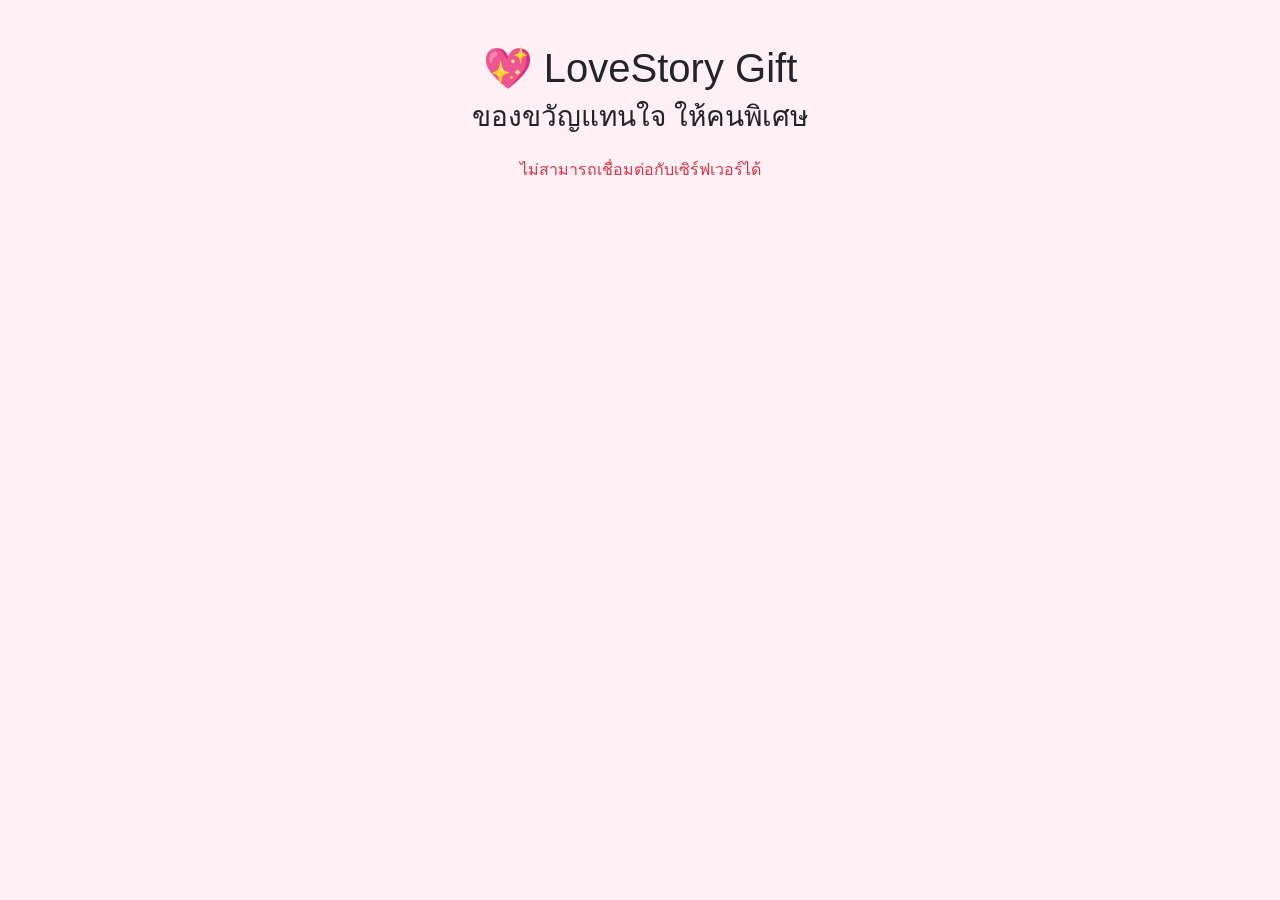
==== index.html @ ccc5da8a "Add files via upload" ====
<!DOCTYPE html>
<html lang="th">
<head>
    <meta charset="UTF-8">
    <meta name="viewport" content="width=device-width, initial-scale=1.0">
    <title>LoveStory Gift - ของขวัญแทนใจ</title>
    <link href="https://cdn.jsdelivr.net/npm/bootstrap@5.3.0/dist/css/bootstrap.min.css" rel="stylesheet">
    <style>
        body {
            font-family: 'Sarabun', sans-serif;
            background-color: #fff0f5;
        }
        .card {
            border-radius: 20px;
            box-shadow: 0 4px 8px rgba(0,0,0,0.1);
            transition: transform 0.2s;
        }
        .card:hover {
            transform: scale(1.02);
        }
        .btn-primary {
            background-color: #ff69b4;
            border-color: #ff69b4;
            border-radius: 25px;
        }
        .btn-primary:hover {
            background-color: #ff1493;
            border-color: #ff1493;
        }
        .container {
            max-width: 1200px;
            margin: auto;
            padding: 20px;
        }
    </style>
</head>
<body>
    <div class="container mt-4">
        <h1 class="text-center">💖 LoveStory Gift</h1>
        <h3 class="text-center mb-4">ของขวัญแทนใจ ให้คนพิเศษ</h3>
        
        <!-- แสดงรายการสินค้า -->
        <div class="row" id="product-list"></div>
    </div>

    <script>
        // เก็บ URL ของ Google Apps Script (เปลี่ยนเป็นของตัวเอง)
        const API_URL = 'https://script.google.com/macros/s/AKfycbz0GblmjUn-fV-zqequKIoh4zBdfIC65xNITD3hKLmS6ts3HbIgYt_WxCLbwWqNltZQ/exec'; // <<< เปลี่ยนตรงนี้

        const productList = document.getElementById('product-list');

        // โหลดข้อมูลสินค้า
        async function loadProducts() {
            try {
                const response = await fetch(`${API_URL}?path=getProducts`);
                const result = await response.json();
                
                if (!result.success) {
                    productList.innerHTML = '<div class="col-12 text-center text-danger">เกิดข้อผิดพลาด: ' + result.error + '</div>';
                    return;
                }

                const products = result.data;
                if (products.length === 0) {
                    productList.innerHTML = '<div class="col-12 text-center">ยังไม่มีสินค้า</div>';
                    return;
                }

                productList.innerHTML = '';
                products.forEach(product => {
                    productList.innerHTML += `
                        <div class="col-md-4 mb-4">
                            <div class="card h-100">
                                <img src="${product.image || 'https://via.placeholder.com/300'}" class="card-img-top" alt="${product.name}">
                                <div class="card-body">
                                    <h5 class="card-title">${product.name}</h5>
                                    <p class="card-text text-primary fw-bold">${product.price} บาท</p>
                                    <a href="product.html?id=${product.id}" class="btn btn-primary">เลือกของขวัญ</a>
                                </div>
                            </div>
                        </div>
                    `;
                });
            } catch (error) {
                console.error(error);
                productList.innerHTML = '<div class="col-12 text-center text-danger">ไม่สามารถเชื่อมต่อกับเซิร์ฟเวอร์ได้</div>';
            }
        }

        // เรียกใช้ฟังก์ชันเมื่อโหลดหน้า
        loadProducts();
    </script>
</body>
</html>
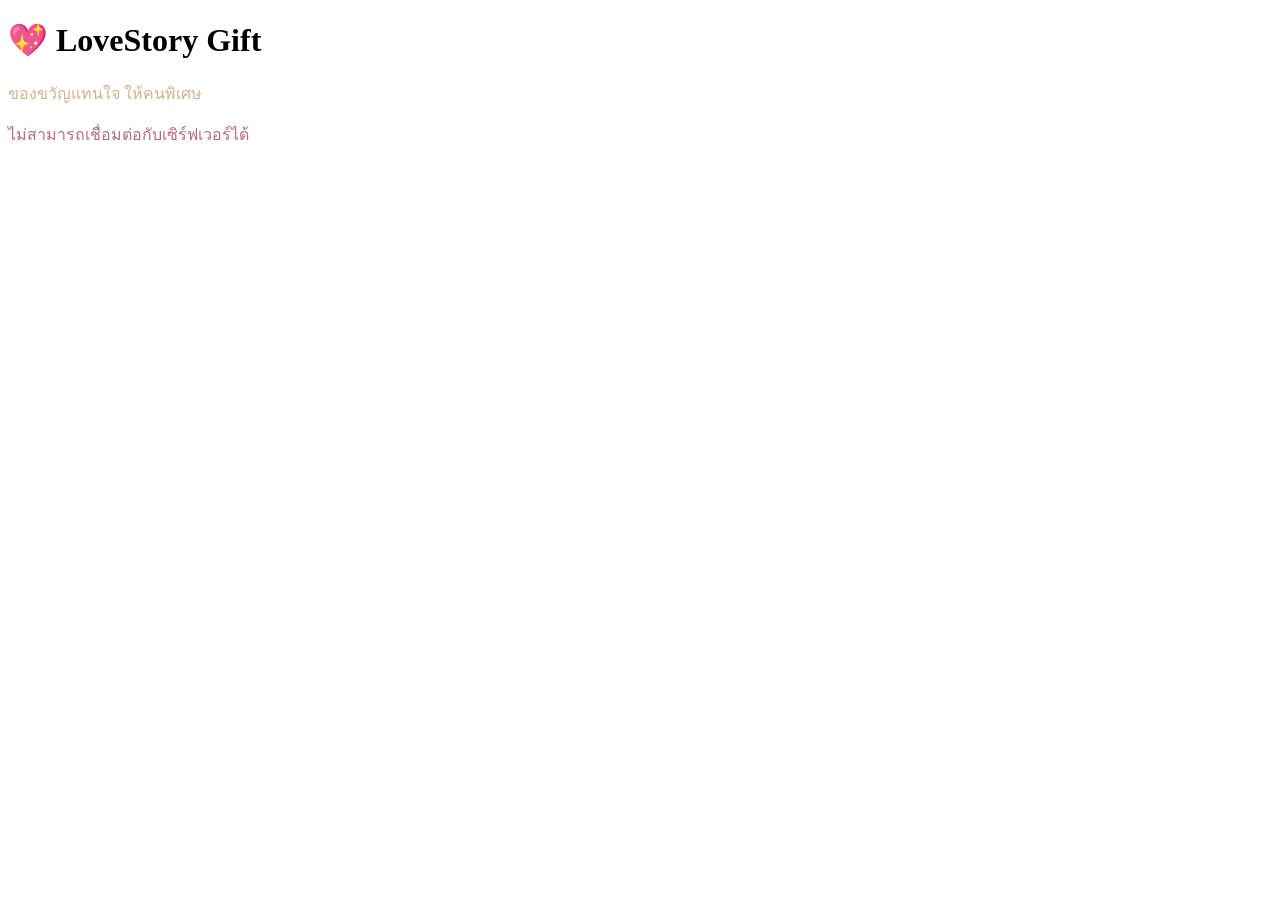
==== commit ed4dcfab: "Refactor index.html structure and styles" ====
--- a/index.html
+++ b/index.html
@@ -4,91 +4,58 @@
     <meta charset="UTF-8">
     <meta name="viewport" content="width=device-width, initial-scale=1.0">
     <title>LoveStory Gift - ของขวัญแทนใจ</title>
-    <link href="https://cdn.jsdelivr.net/npm/bootstrap@5.3.0/dist/css/bootstrap.min.css" rel="stylesheet">
-    <style>
-        body {
-            font-family: 'Sarabun', sans-serif;
-            background-color: #fff0f5;
-        }
-        .card {
-            border-radius: 20px;
-            box-shadow: 0 4px 8px rgba(0,0,0,0.1);
-            transition: transform 0.2s;
-        }
-        .card:hover {
-            transform: scale(1.02);
-        }
-        .btn-primary {
-            background-color: #ff69b4;
-            border-color: #ff69b4;
-            border-radius: 25px;
-        }
-        .btn-primary:hover {
-            background-color: #ff1493;
-            border-color: #ff1493;
-        }
-        .container {
-            max-width: 1200px;
-            margin: auto;
-            padding: 20px;
-        }
-    </style>
+    <link rel="stylesheet" href="css/style.css">
 </head>
 <body>
-    <div class="container mt-4">
-        <h1 class="text-center">💖 LoveStory Gift</h1>
-        <h3 class="text-center mb-4">ของขวัญแทนใจ ให้คนพิเศษ</h3>
-        
-        <!-- แสดงรายการสินค้า -->
+    <div class="container">
+        <h1>💖 LoveStory Gift</h1>
+        <p class="text-center" style="color: #D2B48C;">ของขวัญแทนใจ ให้คนพิเศษ</p>
+
         <div class="row" id="product-list"></div>
     </div>
 
     <script>
-        // เก็บ URL ของ Google Apps Script (เปลี่ยนเป็นของตัวเอง)
-        const API_URL = 'https://script.google.com/macros/s/AKfycbz0GblmjUn-fV-zqequKIoh4zBdfIC65xNITD3hKLmS6ts3HbIgYt_WxCLbwWqNltZQ/exec'; // <<< เปลี่ยนตรงนี้
+        // ใส่ URL ของ Google Apps Script ของคุณ
+        const API_URL = 'https://script.google.com/macros/s/AKfycbxNCOjb44vqGGvgSv_nmd3JrN9K_QjmSRBNyfhQaduByHYht52xCkFdHdlK6itYGqee/exec';
 
         const productList = document.getElementById('product-list');
 
-        // โหลดข้อมูลสินค้า
         async function loadProducts() {
             try {
                 const response = await fetch(`${API_URL}?path=getProducts`);
                 const result = await response.json();
-                
+
                 if (!result.success) {
-                    productList.innerHTML = '<div class="col-12 text-center text-danger">เกิดข้อผิดพลาด: ' + result.error + '</div>';
+                    productList.innerHTML = `<p style="color:#B76E79;">เกิดข้อผิดพลาด: ${result.error}</p>`;
                     return;
                 }
 
                 const products = result.data;
                 if (products.length === 0) {
-                    productList.innerHTML = '<div class="col-12 text-center">ยังไม่มีสินค้า</div>';
+                    productList.innerHTML = '<p>ยังไม่มีสินค้า</p>';
                     return;
                 }
 
                 productList.innerHTML = '';
                 products.forEach(product => {
                     productList.innerHTML += `
-                        <div class="col-md-4 mb-4">
-                            <div class="card h-100">
-                                <img src="${product.image || 'https://via.placeholder.com/300'}" class="card-img-top" alt="${product.name}">
-                                <div class="card-body">
-                                    <h5 class="card-title">${product.name}</h5>
-                                    <p class="card-text text-primary fw-bold">${product.price} บาท</p>
-                                    <a href="product.html?id=${product.id}" class="btn btn-primary">เลือกของขวัญ</a>
-                                </div>
+                        <div class="col-md-4">
+                            <div class="card">
+                                <img src="${product.image || 'https://via.placeholder.com/300x200?text=LoveStory'}" class="card-img-top" alt="${product.name}">
+                                <h3>${product.name}</h3>
+                                <p style="color: #B76E79;">${product.price} บาท</p>
+                                <a href="product.html?id=${product.id}" class="btn btn-primary">เลือกของขวัญ</a>
                             </div>
                         </div>
                     `;
                 });
             } catch (error) {
                 console.error(error);
-                productList.innerHTML = '<div class="col-12 text-center text-danger">ไม่สามารถเชื่อมต่อกับเซิร์ฟเวอร์ได้</div>';
+                productList.innerHTML = '<p style="color:#B76E79;">ไม่สามารถเชื่อมต่อกับเซิร์ฟเวอร์ได้</p>';
             }
         }
 
-        // เรียกใช้ฟังก์ชันเมื่อโหลดหน้า
         loadProducts();
     </script>
 </body>
-</html>+</html>
